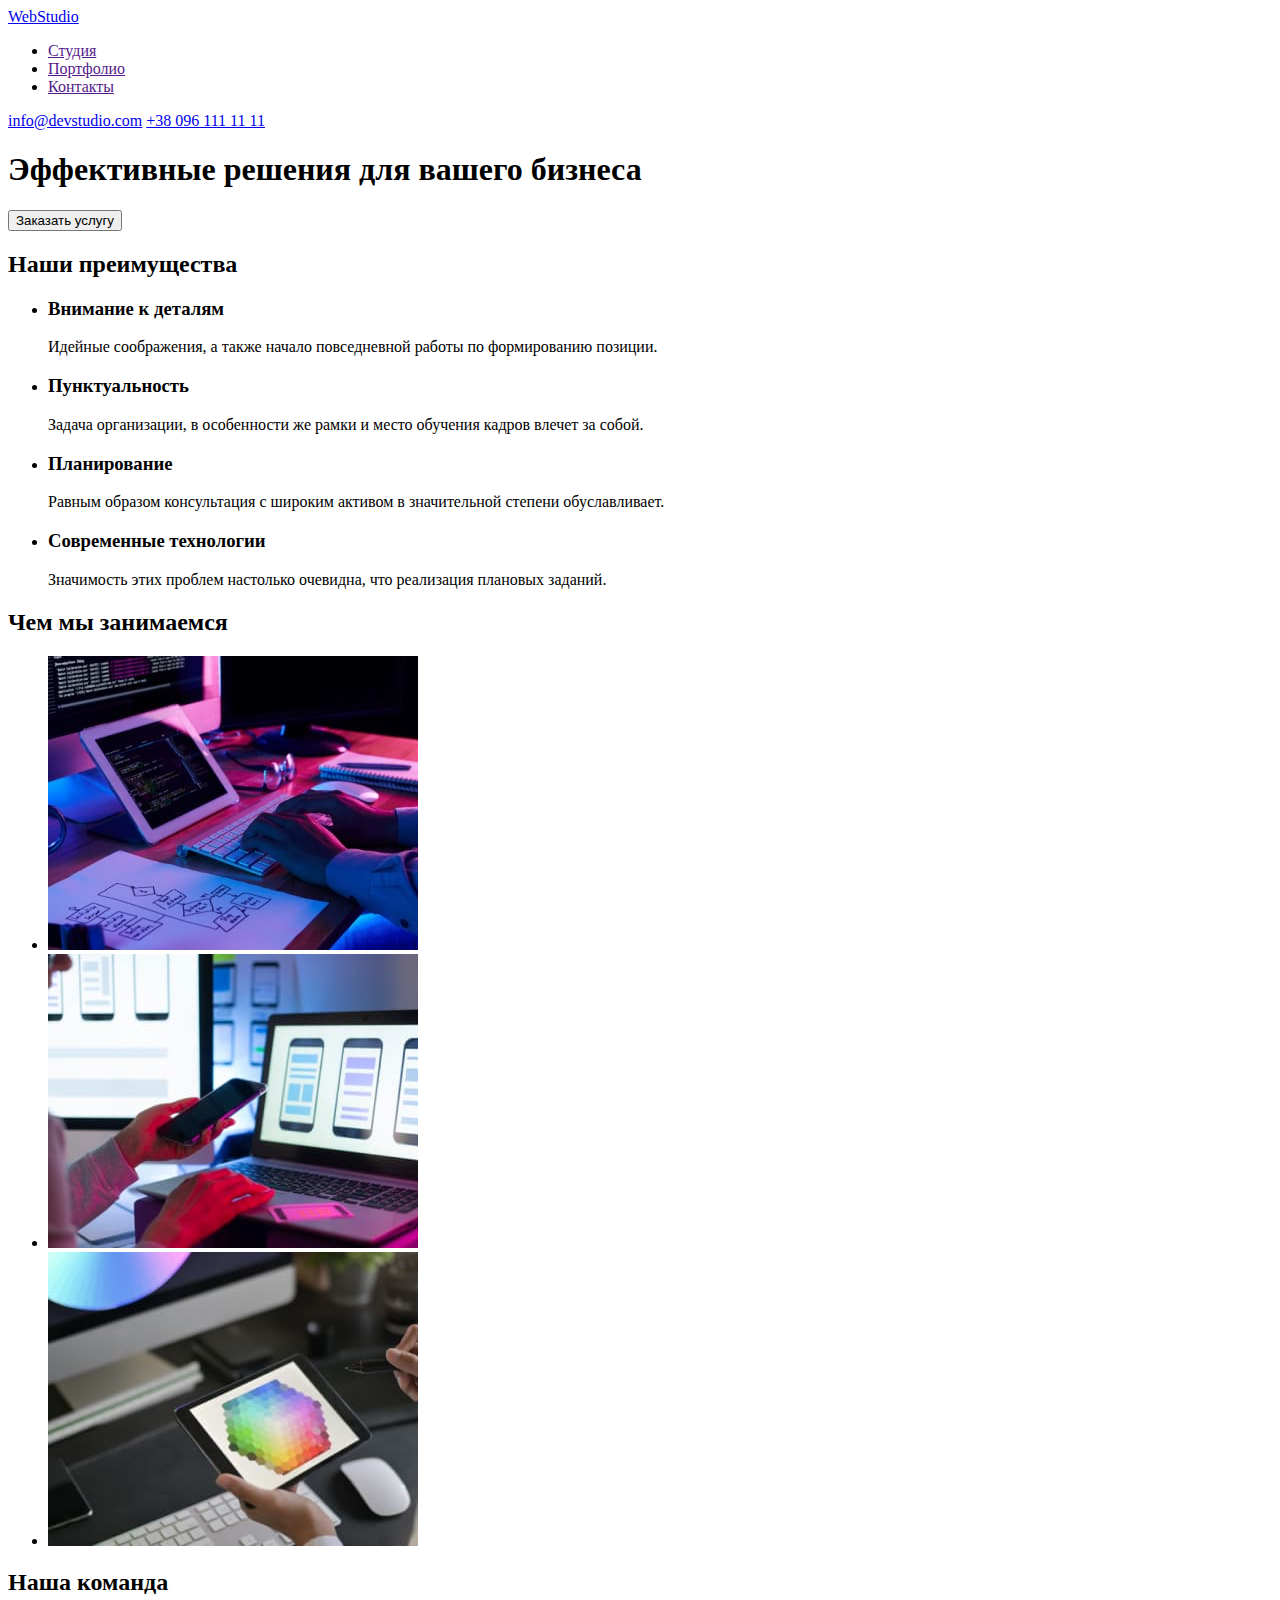
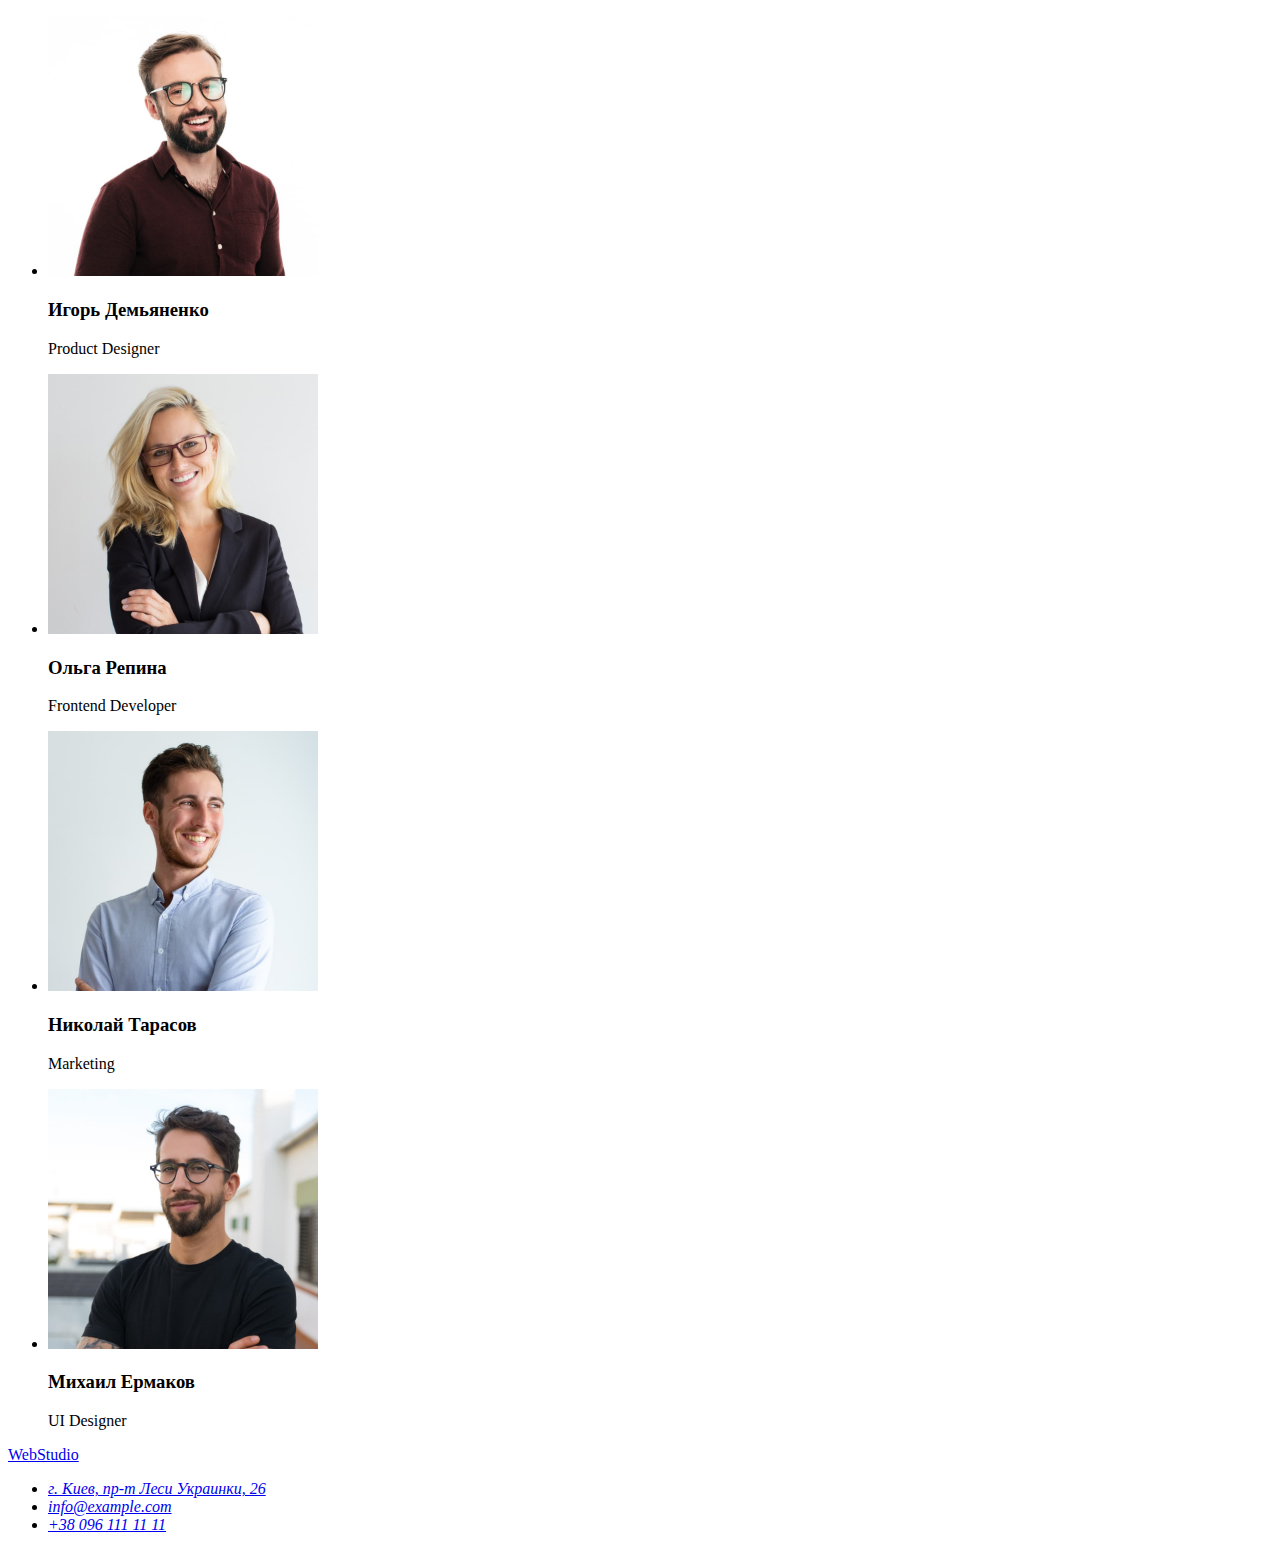
==== index.html @ e37d95dc "Semantic markup" ====
<!DOCTYPE html>
<html lang="ru">
<head>
  <meta charset="UTF-8">
  <meta http-equiv="X-UA-Compatible" content="IE=edge">
  <meta name="viewport" content="width=device-width, initial-scale=1.0">
  <title>Создание сайтов любой сложности</title>
</head>
<body>
  <header>
    <nav>
      <a href="./">WebStudio</a>
      <ul>
        <li><a href="">Студия</a></li>
        <li><a href="">Портфолио</a></li>
        <li><a href="">Контакты</a></li>
      </ul>
    </nav>
    <a href="mailto:info@devstudio.com">info@devstudio.com</a>
    <a href="tel:+380961111111">+38 096 111 11 11</a>
  </header>
  <main>
    <section>
      <h1>Эффективные решения для вашего бизнеса</h1>
      <button type="button">Заказать услугу</button>
    </section>
    <section>
      <h2>Наши преимущества</h2>
      <ul>
        <li>
          <h3>Внимание к деталям</h3>
          <p>Идейные соображения, а также начало повседневной работы по формированию позиции.</p>
        </li>
        <li>
          <h3>Пунктуальность</h3>
          <p>Задача организации, в особенности же рамки и место обучения кадров влечет за собой.</p>
        </li>
        <li>
          <h3>Планирование</h3>
          <p>Равным образом консультация с широким активом в значительной степени обуславливает.</p>
        </li>
        <li>
          <h3>Современные технологии</h3>
          <p>Значимость этих проблем настолько очевидна, что реализация плановых заданий.</p>
        </li>
      </ul>
    </section>
    <section>
      <h2>Чем мы занимаемся</h2>
      <ul>
        <li><img src="./images/development.jpg" alt="Разработка" width="370" height="294"></li>
        <li><img src="./images/programming.jpg" alt="Проэктирование" width="370" height="294"></li>
        <li><img src="./images/desing.jpg" alt="Дизайн" width="370" height="294"></li>
      </ul>
    </section>
    <section>
      <h2>Наша команда</h2>
      <ul>
        <li>
          <img src="./images/igor.jpg" alt="Игорь Демьяненко" width="270" height="260">
          <h3>Игорь Демьяненко</h3>
          <p lang="en">Product Designer</p>
        </li>
        <li>
          <img src="./images/olga.jpg" alt="Ольга Репина" width="270" height="260">
          <h3>Ольга Репина</h3>
          <p lang="en">Frontend Developer</p>
        </li>
        <li>
          <img src="./images/nikolai.jpg" alt="Николай Тарасов" width="270" height="260">
          <h3>Николай Тарасов</h3>
          <p lang="en">Marketing</p>
        </li>
        <li>
          <img src="./images/michael.jpg" alt="Михаил Ермаков" width="270" height="260">
          <h3>Михаил Ермаков</h3>
          <p lang="en">UI Designer</p>
        </li>
      </ul>
    </section>
  </main>
  <footer>
    <a href="./">WebStudio</a>
    <address>
      <ul>
        <li><a href="https://goo.gl/maps/pzZy5znTT9oQ8gvY8">г. Киев, пр-т Леси Украинки, 26</a></li>
        <li><a href="mailto:info@example.com">info@example.com</a></li>
        <li><a href="tel:+380991111111">+38 096 111 11 11</a></li>
      </ul>
    </address>
  </footer>
</body>
</html>
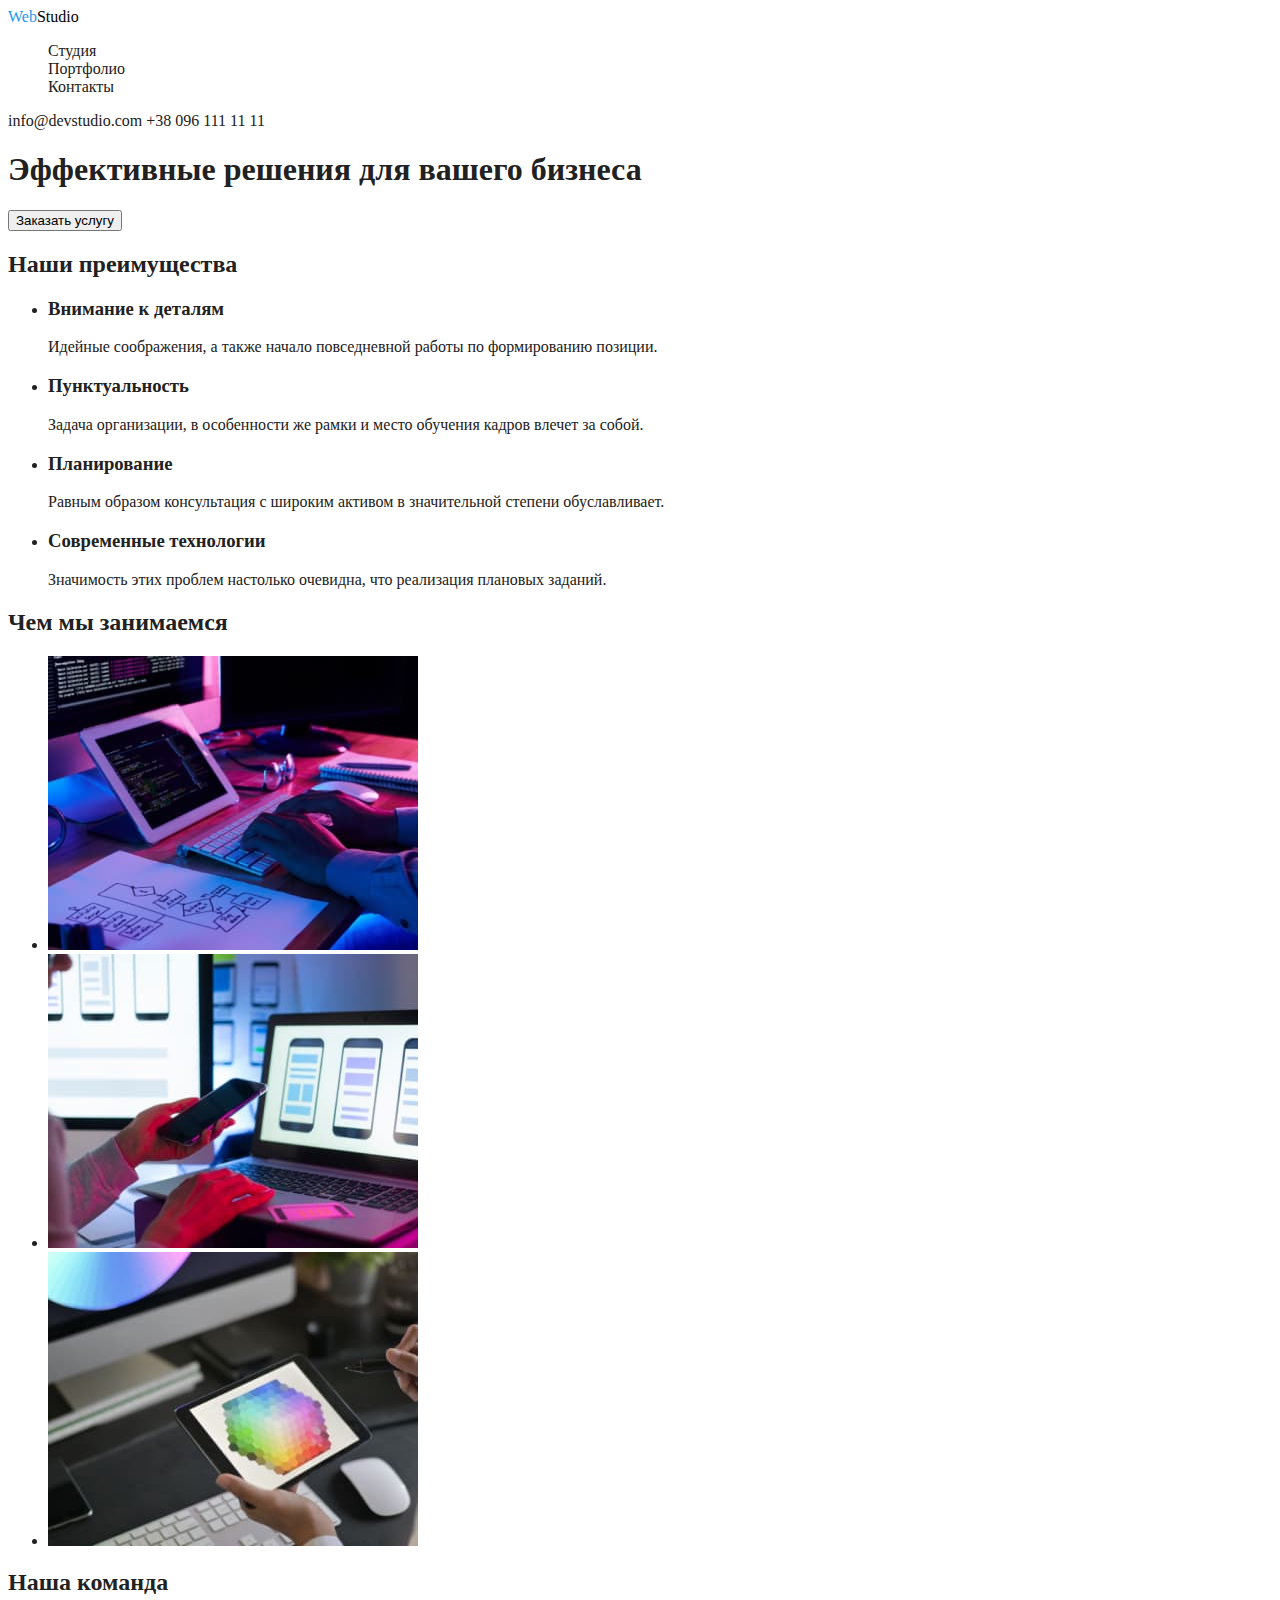
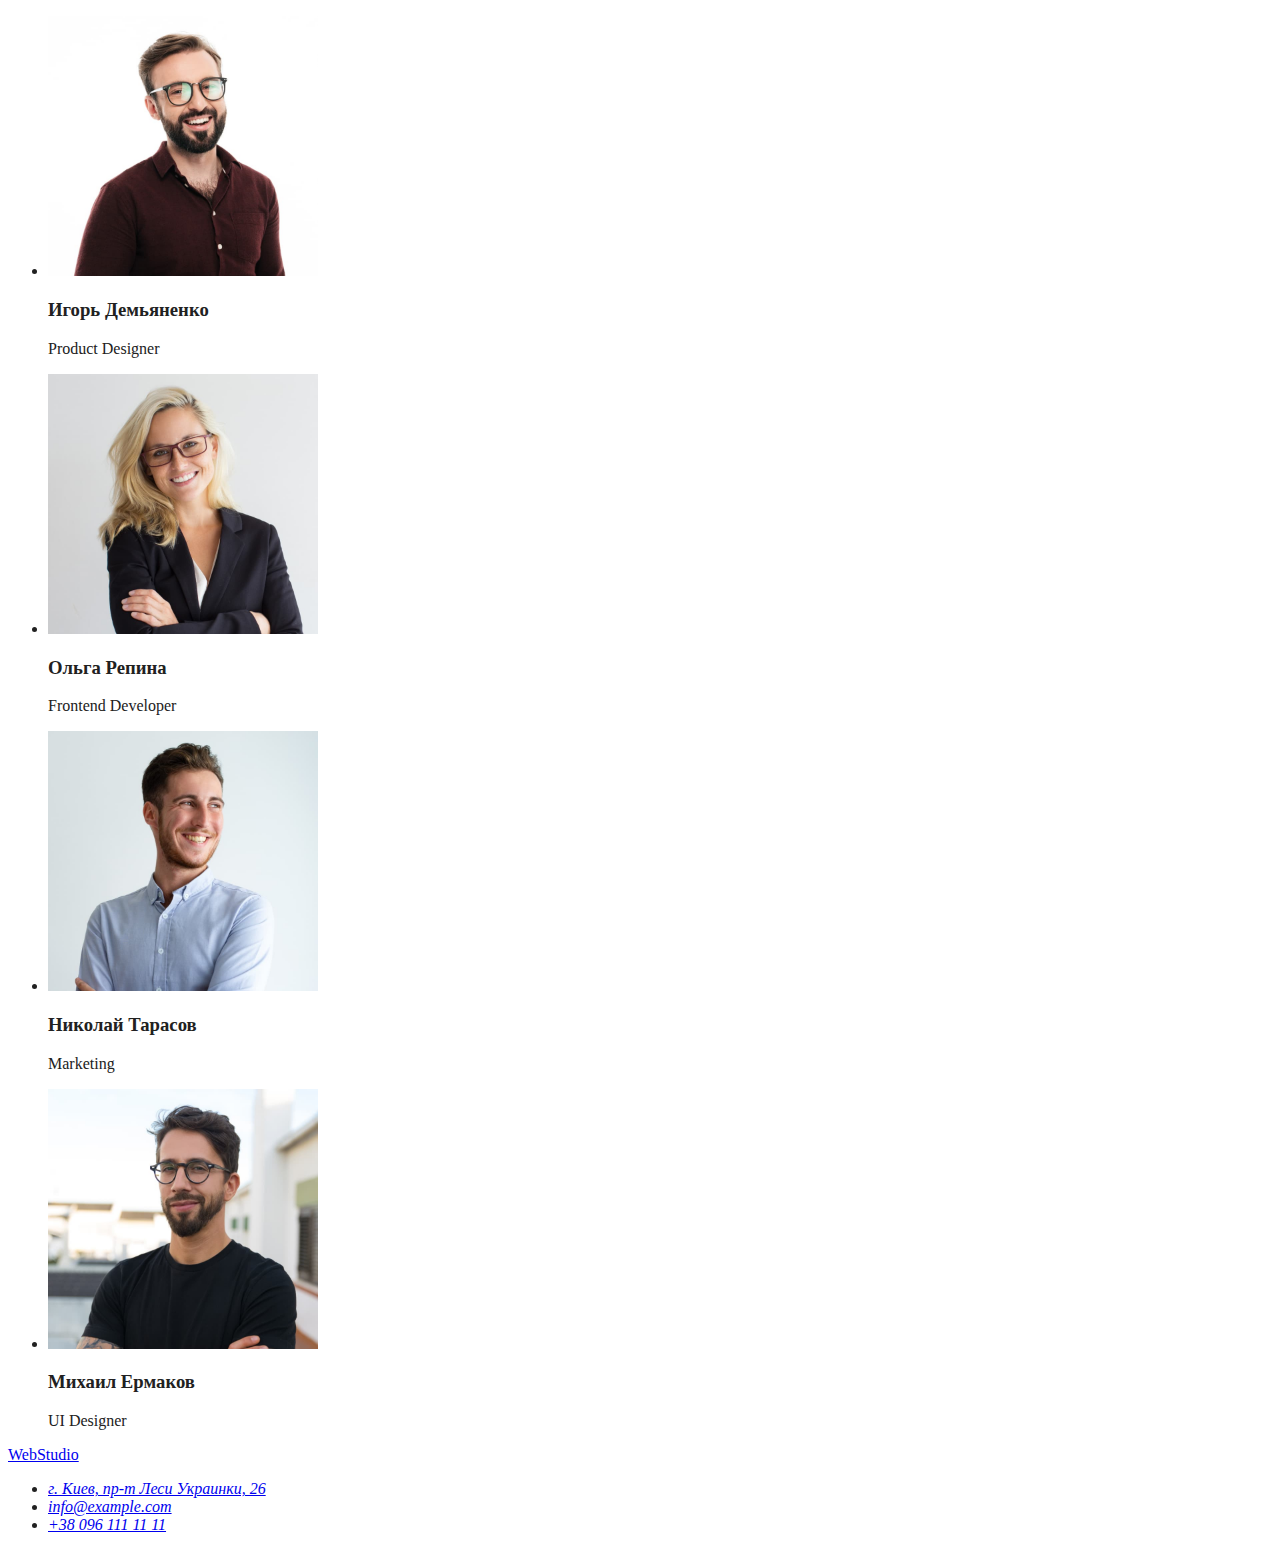
==== commit fb1233ae: "Adds classes, adds css" ====
--- a/index.html
+++ b/index.html
@@ -5,27 +5,28 @@
   <meta http-equiv="X-UA-Compatible" content="IE=edge">
   <meta name="viewport" content="width=device-width, initial-scale=1.0">
   <title>Создание сайтов любой сложности</title>
+  <link rel="stylesheet" href="./css/styles.css">
 </head>
-<body>
-  <header>
+<body class="page">
+  <header class="header">
     <nav>
-      <a href="./">WebStudio</a>
-      <ul>
-        <li><a href="">Студия</a></li>
-        <li><a href="">Портфолио</a></li>
-        <li><a href="">Контакты</a></li>
+      <a href="./" class="logo link"><span class="firstpart-logo">Web</span><span class="lastpart-logo">Studio</span></a>
+      <ul class="list site-nav">
+        <li><a href="" class="link">Студия</a></li>
+        <li><a href="" class="link">Портфолио</a></li>
+        <li><a href="" class="link">Контакты</a></li>
       </ul>
     </nav>
-    <a href="mailto:info@devstudio.com">info@devstudio.com</a>
-    <a href="tel:+380961111111">+38 096 111 11 11</a>
+    <a href="mailto:info@devstudio.com" class="link">info@devstudio.com</a>
+    <a href="tel:+380961111111" class="link">+38 096 111 11 11</a>
   </header>
   <main>
-    <section>
+    <section class="hero">
       <h1>Эффективные решения для вашего бизнеса</h1>
       <button type="button">Заказать услугу</button>
     </section>
-    <section>
-      <h2>Наши преимущества</h2>
+    <section class="section">
+      <h2 class="section-title">Наши преимущества</h2>
       <ul>
         <li>
           <h3>Внимание к деталям</h3>
@@ -45,16 +46,16 @@
         </li>
       </ul>
     </section>
-    <section>
-      <h2>Чем мы занимаемся</h2>
+    <section class="section">
+      <h2 clall="section-title">Чем мы занимаемся</h2>
       <ul>
         <li><img src="./images/development.jpg" alt="Разработка" width="370" height="294"></li>
         <li><img src="./images/programming.jpg" alt="Проэктирование" width="370" height="294"></li>
         <li><img src="./images/desing.jpg" alt="Дизайн" width="370" height="294"></li>
       </ul>
     </section>
-    <section>
-      <h2>Наша команда</h2>
+    <section class="section">
+      <h2 class="section-title">Наша команда</h2>
       <ul>
         <li>
           <img src="./images/igor.jpg" alt="Игорь Демьяненко" width="270" height="260">
--- a/css/styles.css
+++ b/css/styles.css
@@ -0,0 +1,31 @@
+/*
+#2196F3 
+
+ */
+
+.page {
+  background-color: #ffffff;
+  color: #212121;
+}
+
+.list {
+  list-style: none;
+}
+
+.logo {
+}
+
+.link {
+  text-decoration: none;
+  color: #212121;
+}
+.firstpart-logo {
+  color: #2196f3;
+}
+.lastpart-logo {
+  color: #000000;
+}
+.site-nav .link:hover,
+.site-nav .link:focus {
+  color: #2196f3;
+}
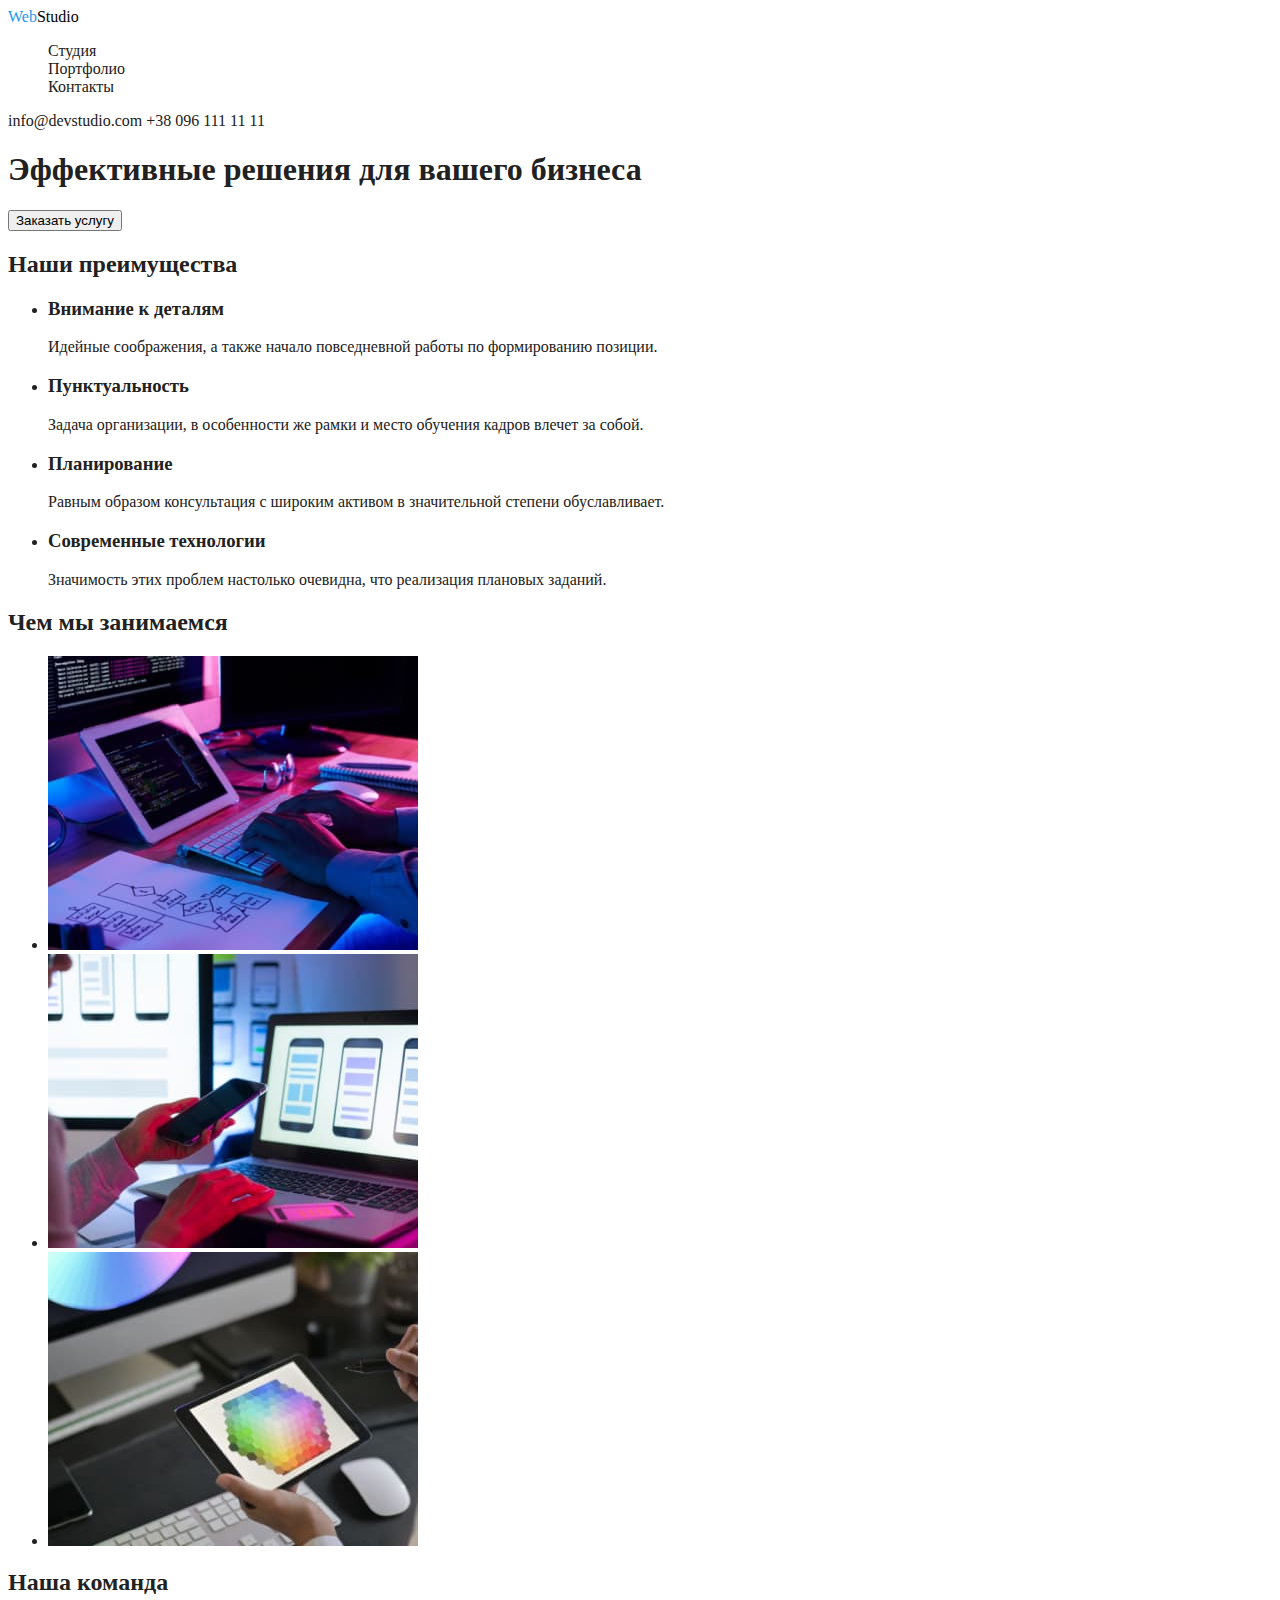
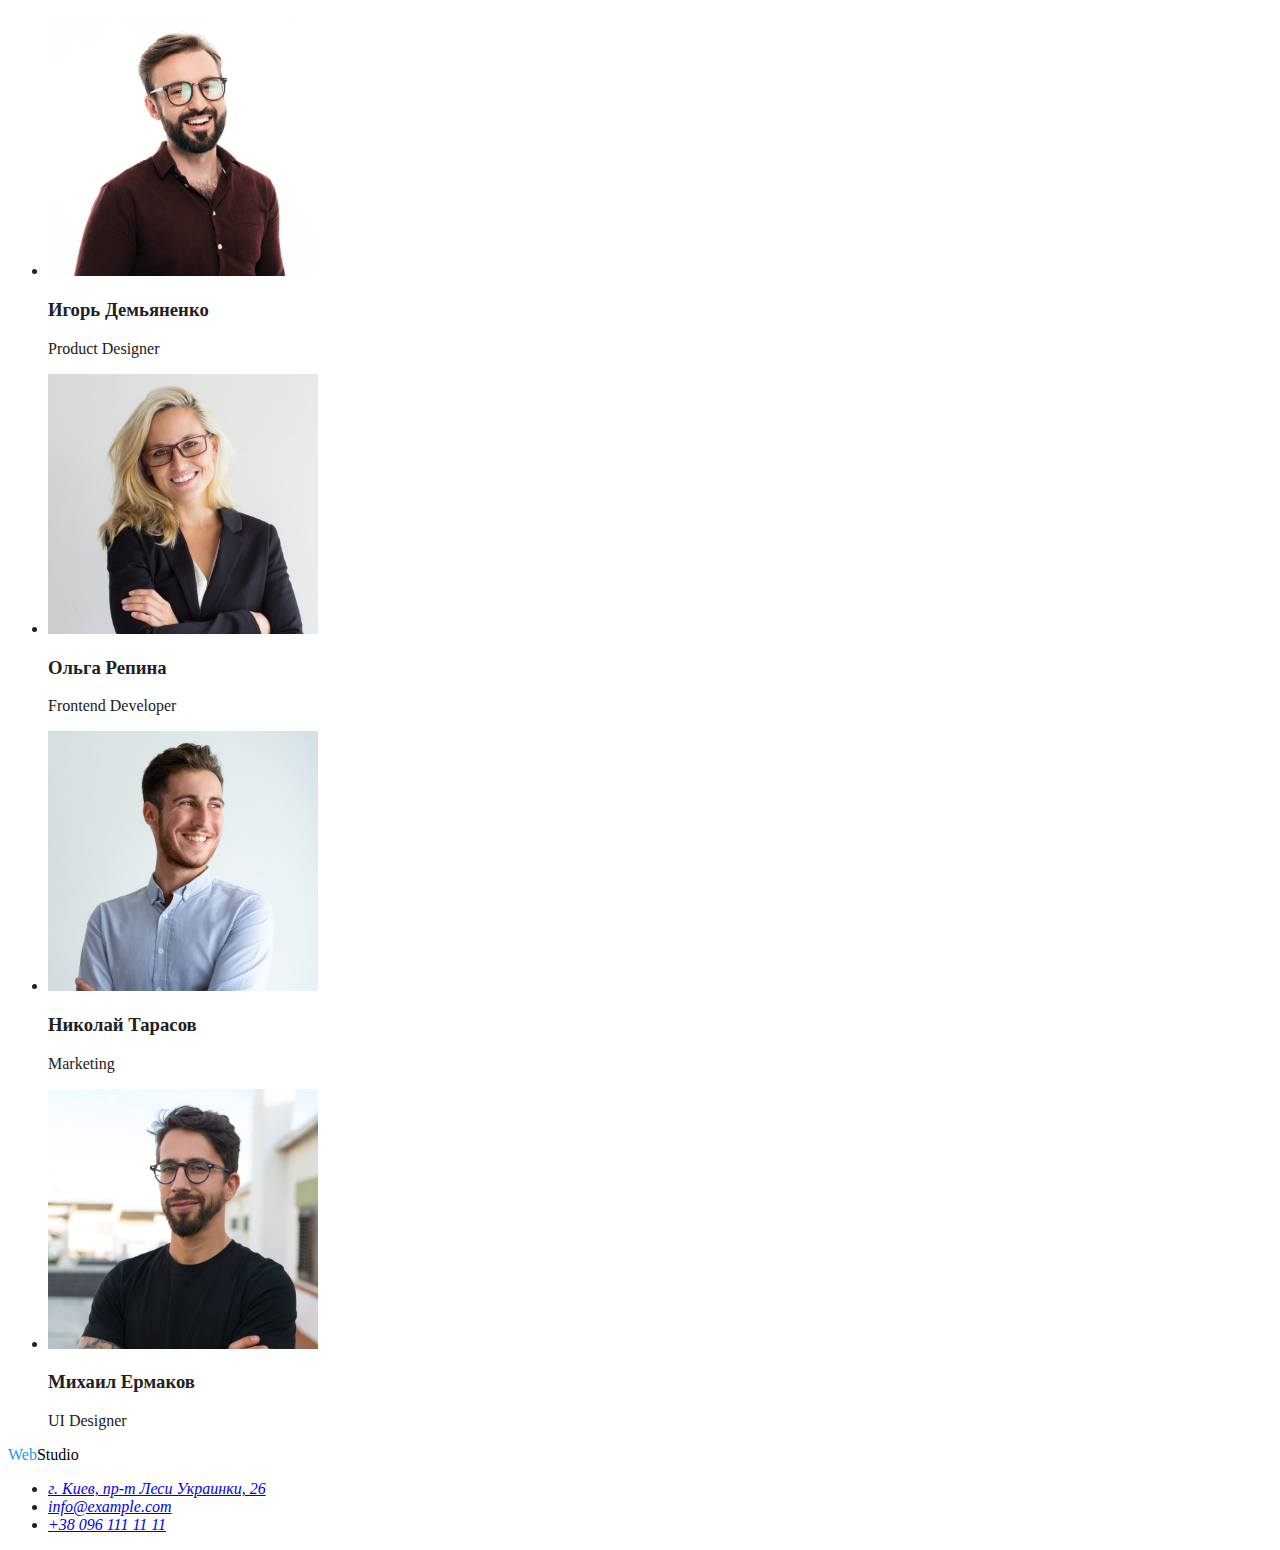
==== commit 8e1ac5d5: "Adds classes" ====
--- a/index.html
+++ b/index.html
@@ -22,7 +22,7 @@
   </header>
   <main>
     <section class="hero">
-      <h1>Эффективные решения для вашего бизнеса</h1>
+      <h1 class="hero-title">Эффективные решения для вашего бизнеса</h1>
       <button type="button">Заказать услугу</button>
     </section>
     <section class="section">
@@ -81,7 +81,7 @@
     </section>
   </main>
   <footer>
-    <a href="./">WebStudio</a>
+    <a href="./" class="logo link"><span class="firstpart-logo">Web</span><span class="lastpart-logo">Studio</span></a>
     <address>
       <ul>
         <li><a href="https://goo.gl/maps/pzZy5znTT9oQ8gvY8">г. Киев, пр-т Леси Украинки, 26</a></li>
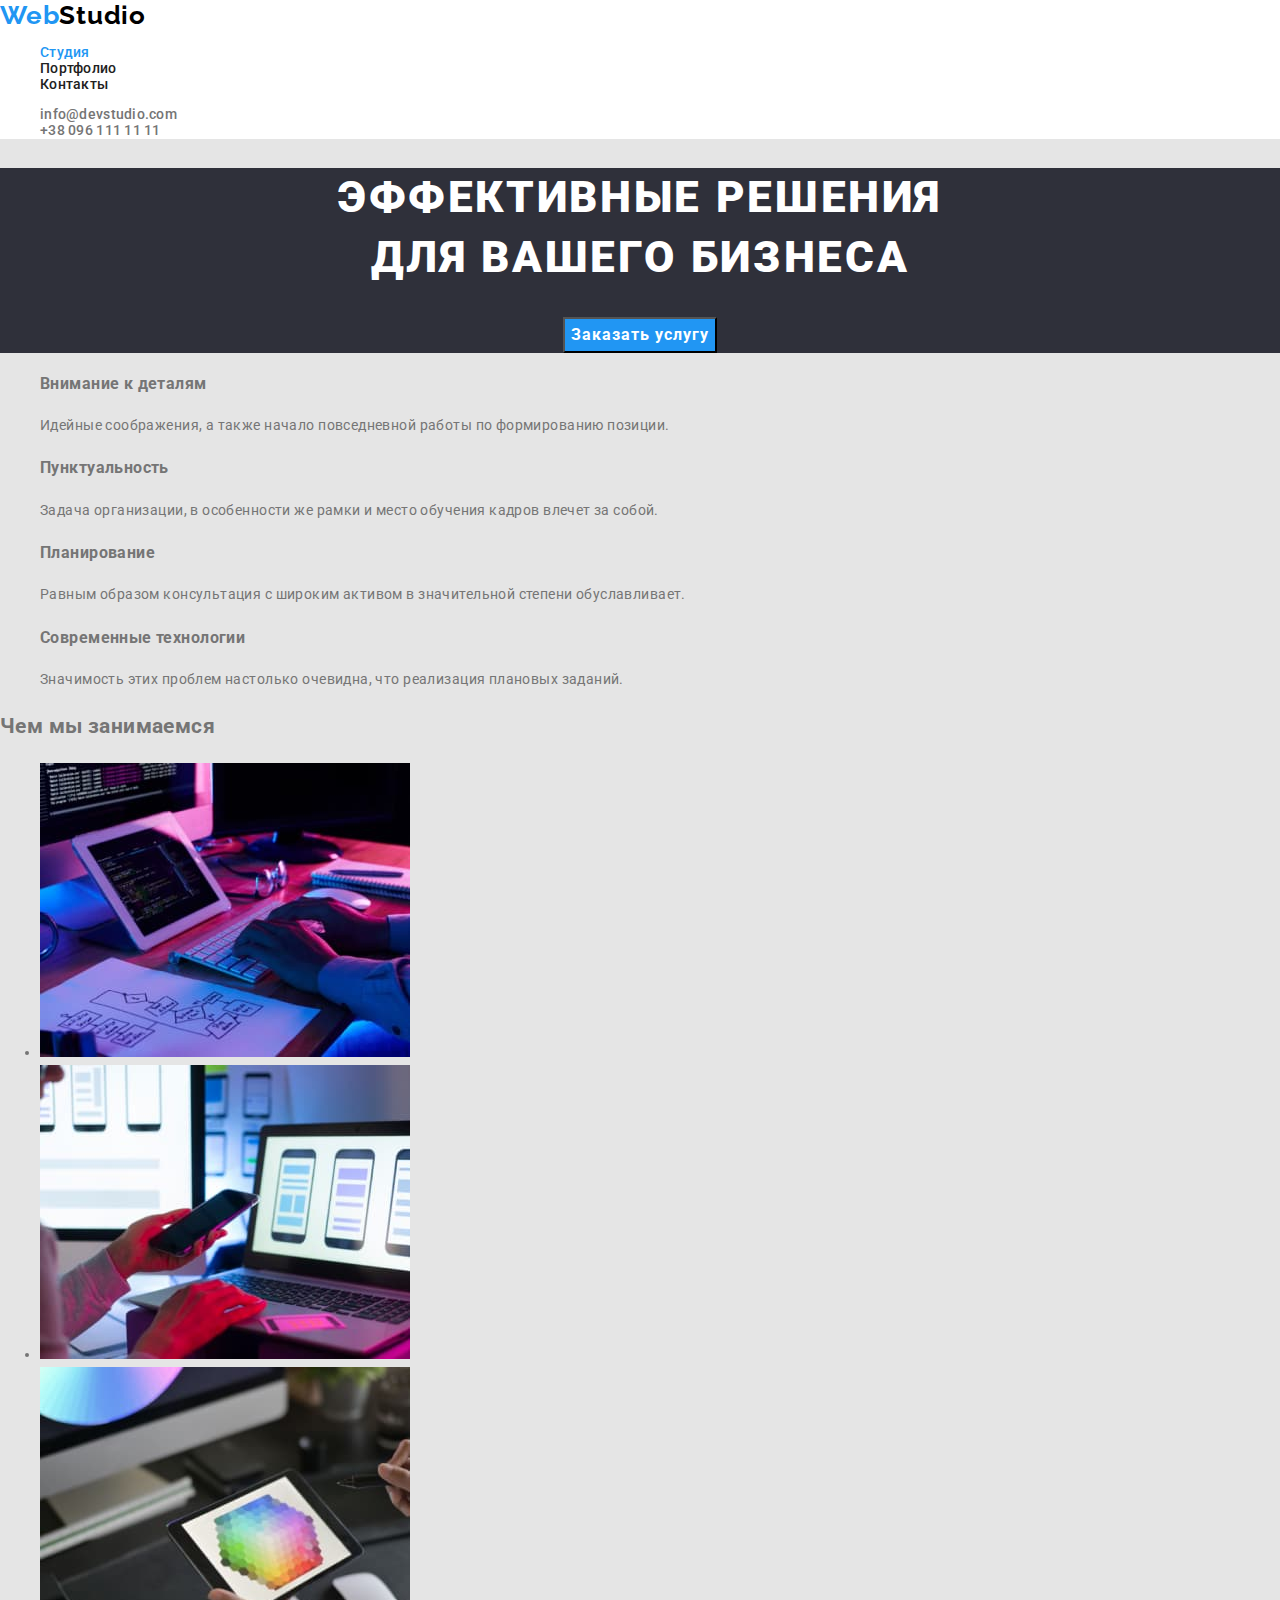
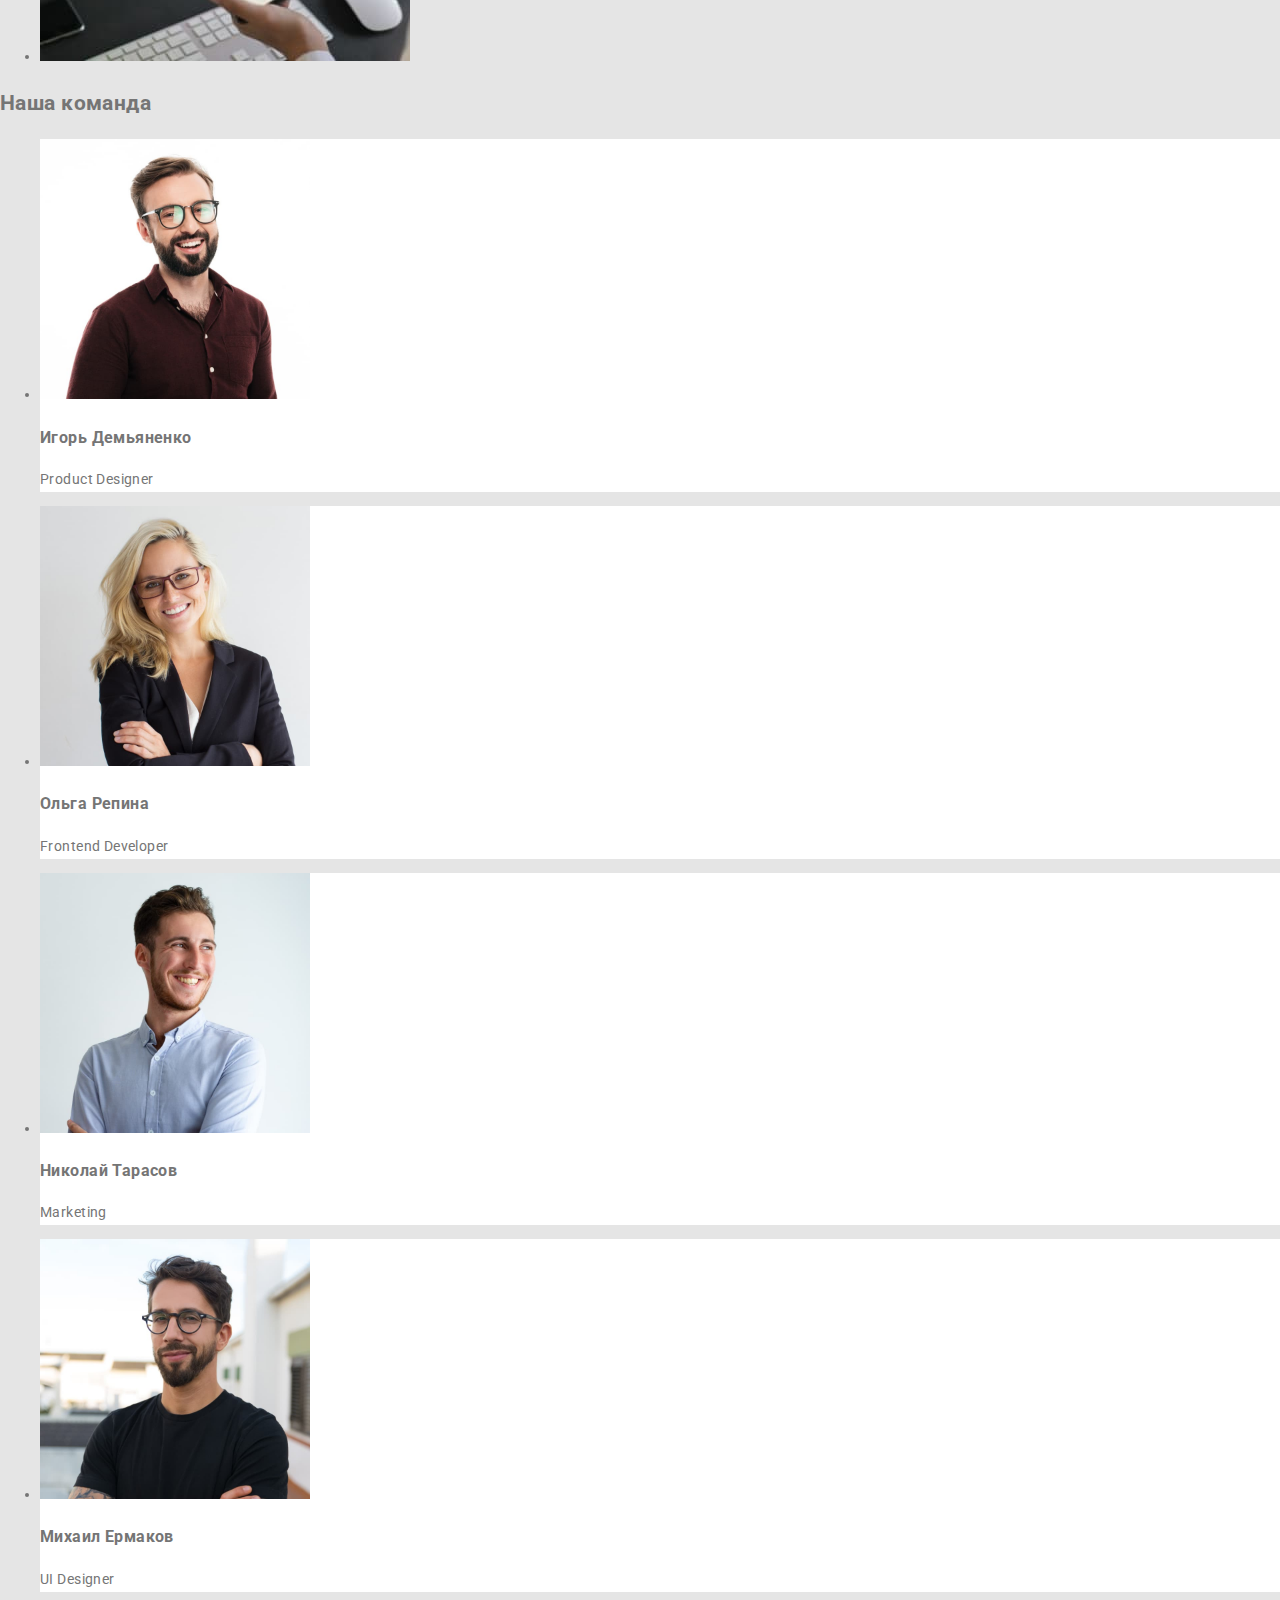
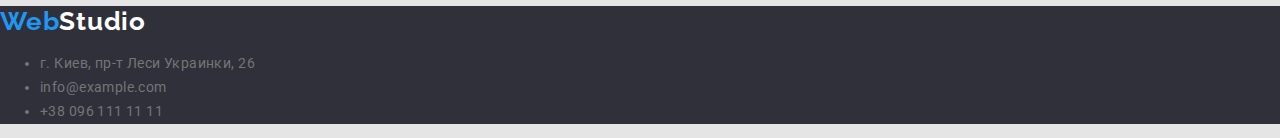
==== commit 5e04e3f4: "First version of background-colors" ====
--- a/index.html
+++ b/index.html
@@ -5,29 +5,35 @@
   <meta http-equiv="X-UA-Compatible" content="IE=edge">
   <meta name="viewport" content="width=device-width, initial-scale=1.0">
   <title>Создание сайтов любой сложности</title>
+  <link rel="preconnect" href="https://fonts.gstatic.com">
+  <link href="https://fonts.googleapis.com/css2?family=Raleway:wght@700&family=Roboto:wght@400;500;700;900&display=swap"
+    rel="stylesheet">
+  <link rel="stylesheet" href="https://cdnjs.cloudflare.com/ajax/libs/modern-normalize/0.2.0/modern-normalize.min.css">  
   <link rel="stylesheet" href="./css/styles.css">
 </head>
-<body class="page">
-  <header class="header">
+<body>
+  <header class="header lite-bg">
     <nav>
-      <a href="./" class="logo link"><span class="firstpart-logo">Web</span><span class="lastpart-logo">Studio</span></a>
+      <a class="logo link" href="./" ><span class="firstpart-logo">Web</span><span class="lastpart-logo">Studio</span></a>
       <ul class="list site-nav">
-        <li><a href="" class="link">Студия</a></li>
-        <li><a href="" class="link">Портфолио</a></li>
-        <li><a href="" class="link">Контакты</a></li>
+        <li><a class="link current" href="" >Студия</a></li>
+        <li><a class="link" href="" >Портфолио</a></li>
+        <li><a class="link" href="" >Контакты</a></li>
       </ul>
     </nav>
-    <a href="mailto:info@devstudio.com" class="link">info@devstudio.com</a>
-    <a href="tel:+380961111111" class="link">+38 096 111 11 11</a>
+    <ul class="list auth-nav">
+      <li><a class="link" href="mailto:info@devstudio.com">info@devstudio.com</a></li>
+      <li><a class="link" href="tel:+380961111111">+38 096 111 11 11</a></li>
+    </ul>
   </header>
   <main>
-    <section class="hero">
-      <h1 class="hero-title">Эффективные решения для вашего бизнеса</h1>
-      <button type="button">Заказать услугу</button>
+    <section class="hero dark-bg">
+      <h1 class="page-title">Эффективные решения <br/> для вашего бизнеса</h1>
+      <button class="button" type="button">Заказать услугу</button>
     </section>
     <section class="section">
-      <h2 class="section-title">Наши преимущества</h2>
-      <ul>
+      <h2 class="section-title  visually-hidden">Наши преимущества</h2>
+      <ul class="list">
         <li>
           <h3>Внимание к деталям</h3>
           <p>Идейные соображения, а также начало повседневной работы по формированию позиции.</p>
@@ -57,22 +63,22 @@
     <section class="section">
       <h2 class="section-title">Наша команда</h2>
       <ul>
-        <li>
+        <li class="lite-bg">
           <img src="./images/igor.jpg" alt="Игорь Демьяненко" width="270" height="260">
           <h3>Игорь Демьяненко</h3>
           <p lang="en">Product Designer</p>
         </li>
-        <li>
+        <li class="lite-bg">
           <img src="./images/olga.jpg" alt="Ольга Репина" width="270" height="260">
           <h3>Ольга Репина</h3>
           <p lang="en">Frontend Developer</p>
         </li>
-        <li>
+        <li class="lite-bg">
           <img src="./images/nikolai.jpg" alt="Николай Тарасов" width="270" height="260">
           <h3>Николай Тарасов</h3>
           <p lang="en">Marketing</p>
         </li>
-        <li>
+        <li class="lite-bg">
           <img src="./images/michael.jpg" alt="Михаил Ермаков" width="270" height="260">
           <h3>Михаил Ермаков</h3>
           <p lang="en">UI Designer</p>
@@ -80,13 +86,13 @@
       </ul>
     </section>
   </main>
-  <footer>
+  <footer class="footer dark-bg">
     <a href="./" class="logo link"><span class="firstpart-logo">Web</span><span class="lastpart-logo">Studio</span></a>
     <address>
       <ul>
-        <li><a href="https://goo.gl/maps/pzZy5znTT9oQ8gvY8">г. Киев, пр-т Леси Украинки, 26</a></li>
-        <li><a href="mailto:info@example.com">info@example.com</a></li>
-        <li><a href="tel:+380991111111">+38 096 111 11 11</a></li>
+        <li><a class="link" href="https://goo.gl/maps/pzZy5znTT9oQ8gvY8">г. Киев, пр-т Леси Украинки, 26</a></li>
+        <li><a class="link" href="mailto:info@example.com">info@example.com</a></li>
+        <li><a class="link" href="tel:+380991111111">+38 096 111 11 11</a></li>
       </ul>
     </address>
   </footer>
--- a/css/styles.css
+++ b/css/styles.css
@@ -1,31 +1,115 @@
-/*
-#2196F3 
+:root {
+  --main-text-color: #757575;
+  --main-bg-color: #e5e5e5;
+  --accent-color: #2196f3;
+  --lite-bg-color: #ffffff;
+  --dark-bg-color: #2f303a;
+}
 
- */
+body {
+  font-family: 'Roboto', sans-serif;
+  font-size: 14px;
+  line-height: 1.71;
+  letter-spacing: 0.03em;
+  /* background-color: var(--main-bg-color); */
+  color: var(--main-text-color);
+  background-color: var(--main-bg-color);
+}
 
-.page {
-  background-color: #ffffff;
-  color: #212121;
+address {
+  font-style: normal;
+}
+
+.visually-hidden {
+  position: absolute !important;
+  clip: rect(1px 1px 1px 1px);
+  clip: rect(1px, 1px, 1px, 1px);
+  padding: 0 !important;
+  border: 0 !important;
+  height: 1px !important;
+  width: 1px;
+  overflow: hidden;
+}
+
+.link {
+  text-decoration: none;
+  color: inherit;
+}
+
+.link:hover,
+.link:focus,
+.firstpart-logo
+ {
+  color: var(--accent-color);
 }
 
 .list {
   list-style: none;
 }
 
-.logo {
+.button {
+  font-weight: 700;
+  font-size: 16px;
+  line-height: 1.87;
+  letter-spacing: 0.06em;
+  color: var(--lite-bg-color);
+  background-color: var(--accent-color);
 }
 
-.link {
-  text-decoration: none;
-  color: #212121;
+.button:hover,
+.button:focus, {
+  background-color: #188ce8;
+  cursor: pointer;
 }
-.firstpart-logo {
-  color: #2196f3;
+
+.hero {
+  text-align: center;
 }
+
+.page-title {
+  /* font-family: "Roboto", sans-serif; */
+  font-weight: 900;
+  font-size: 44px;
+  line-height: 1.36;
+  letter-spacing: 0.06em;
+  text-transform: uppercase;
+  color: var(--lite-bg-color);
+}
+
+.header {
+  font-weight: 500;
+  line-height: 1.14;
+  letter-spacing: 0.02em;
+}
+
+.logo {
+  font-family: 'Raleway', sans-serif;
+  font-weight: 700;
+  font-size: 26px;
+  line-height: 1.19;
+  letter-spacing: 0.03em;
+}
+
 .lastpart-logo {
   color: #000000;
 }
-.site-nav .link:hover,
-.site-nav .link:focus {
-  color: #2196f3;
+
+.site-nav {
+  color: #212121;
 }
+
+.site-nav .current {
+  color: var(--accent-color);
+}
+
+.lite-bg {
+  background-color: var(--lite-bg-color);
+}
+
+.dark-bg {
+  background-color: var(--dark-bg-color);
+}
+
+.footer .lastpart-logo {
+  color: var(--lite-bg-color);
+}
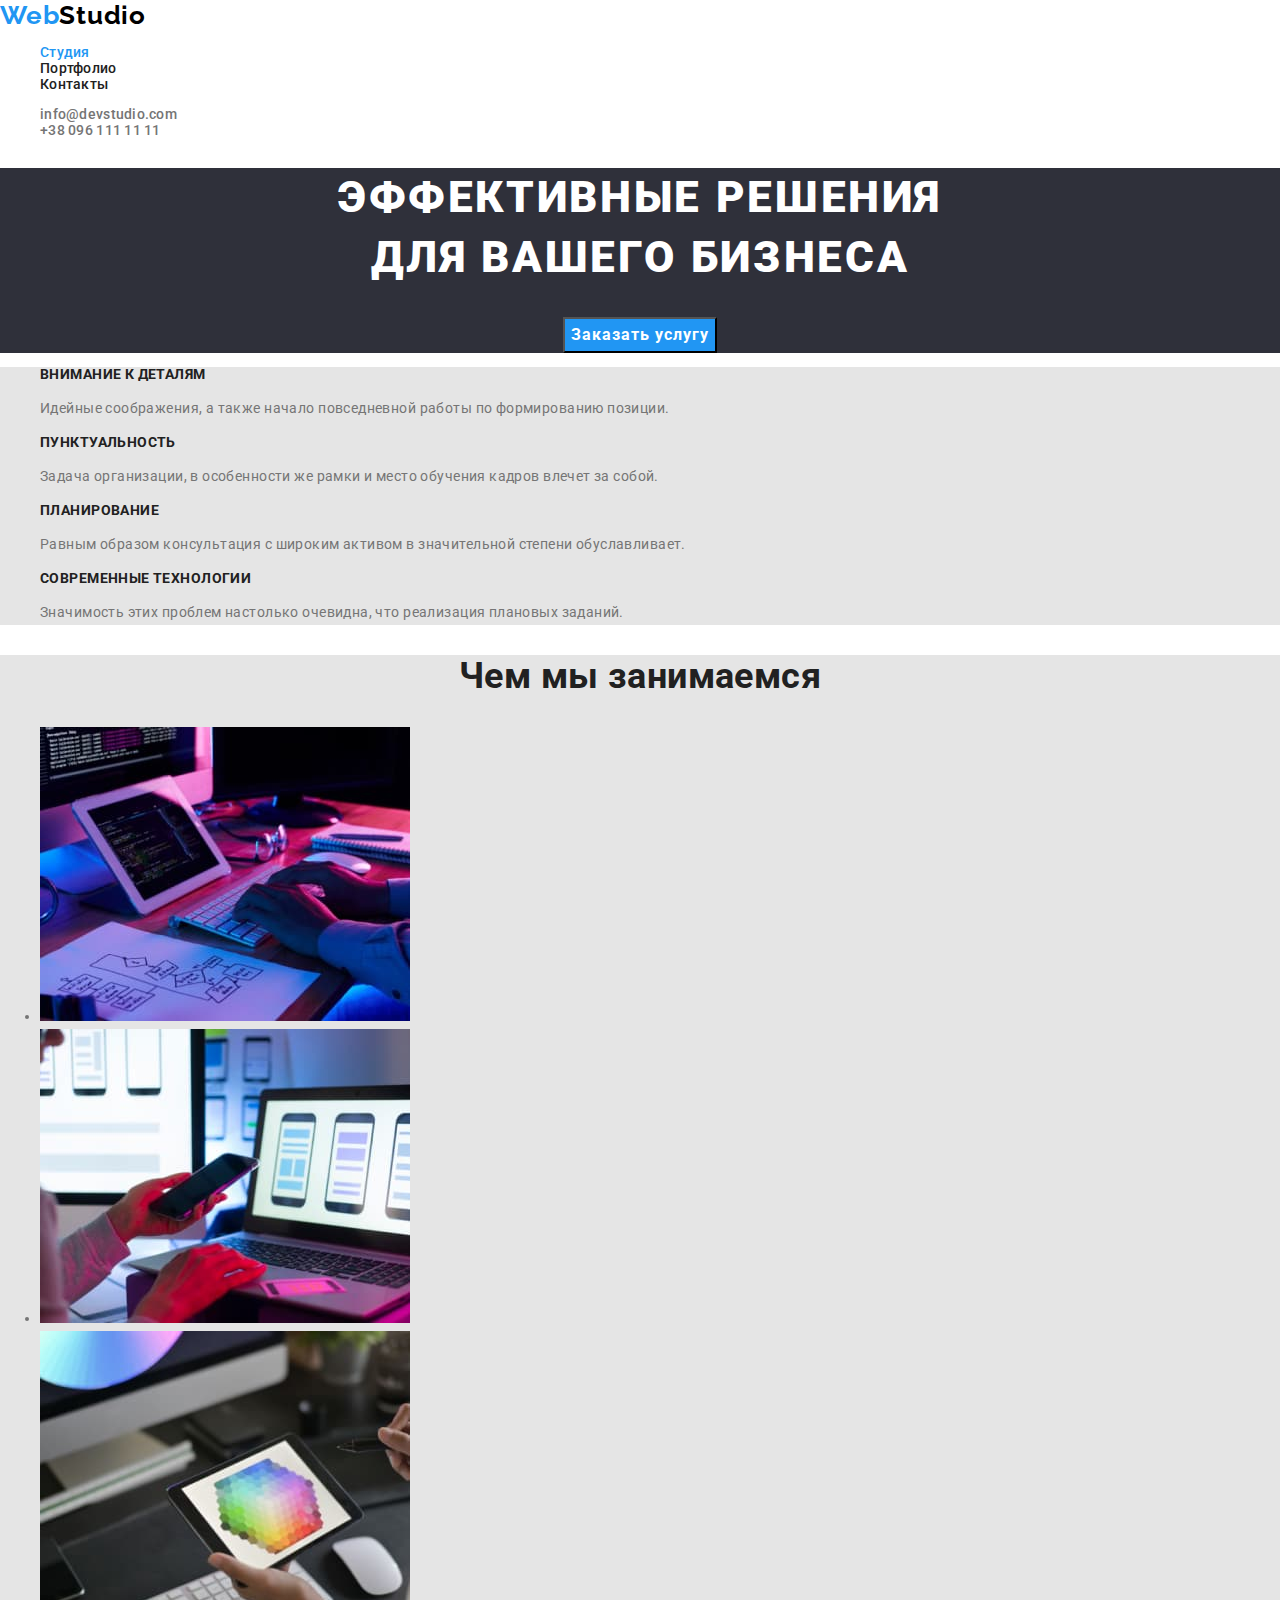
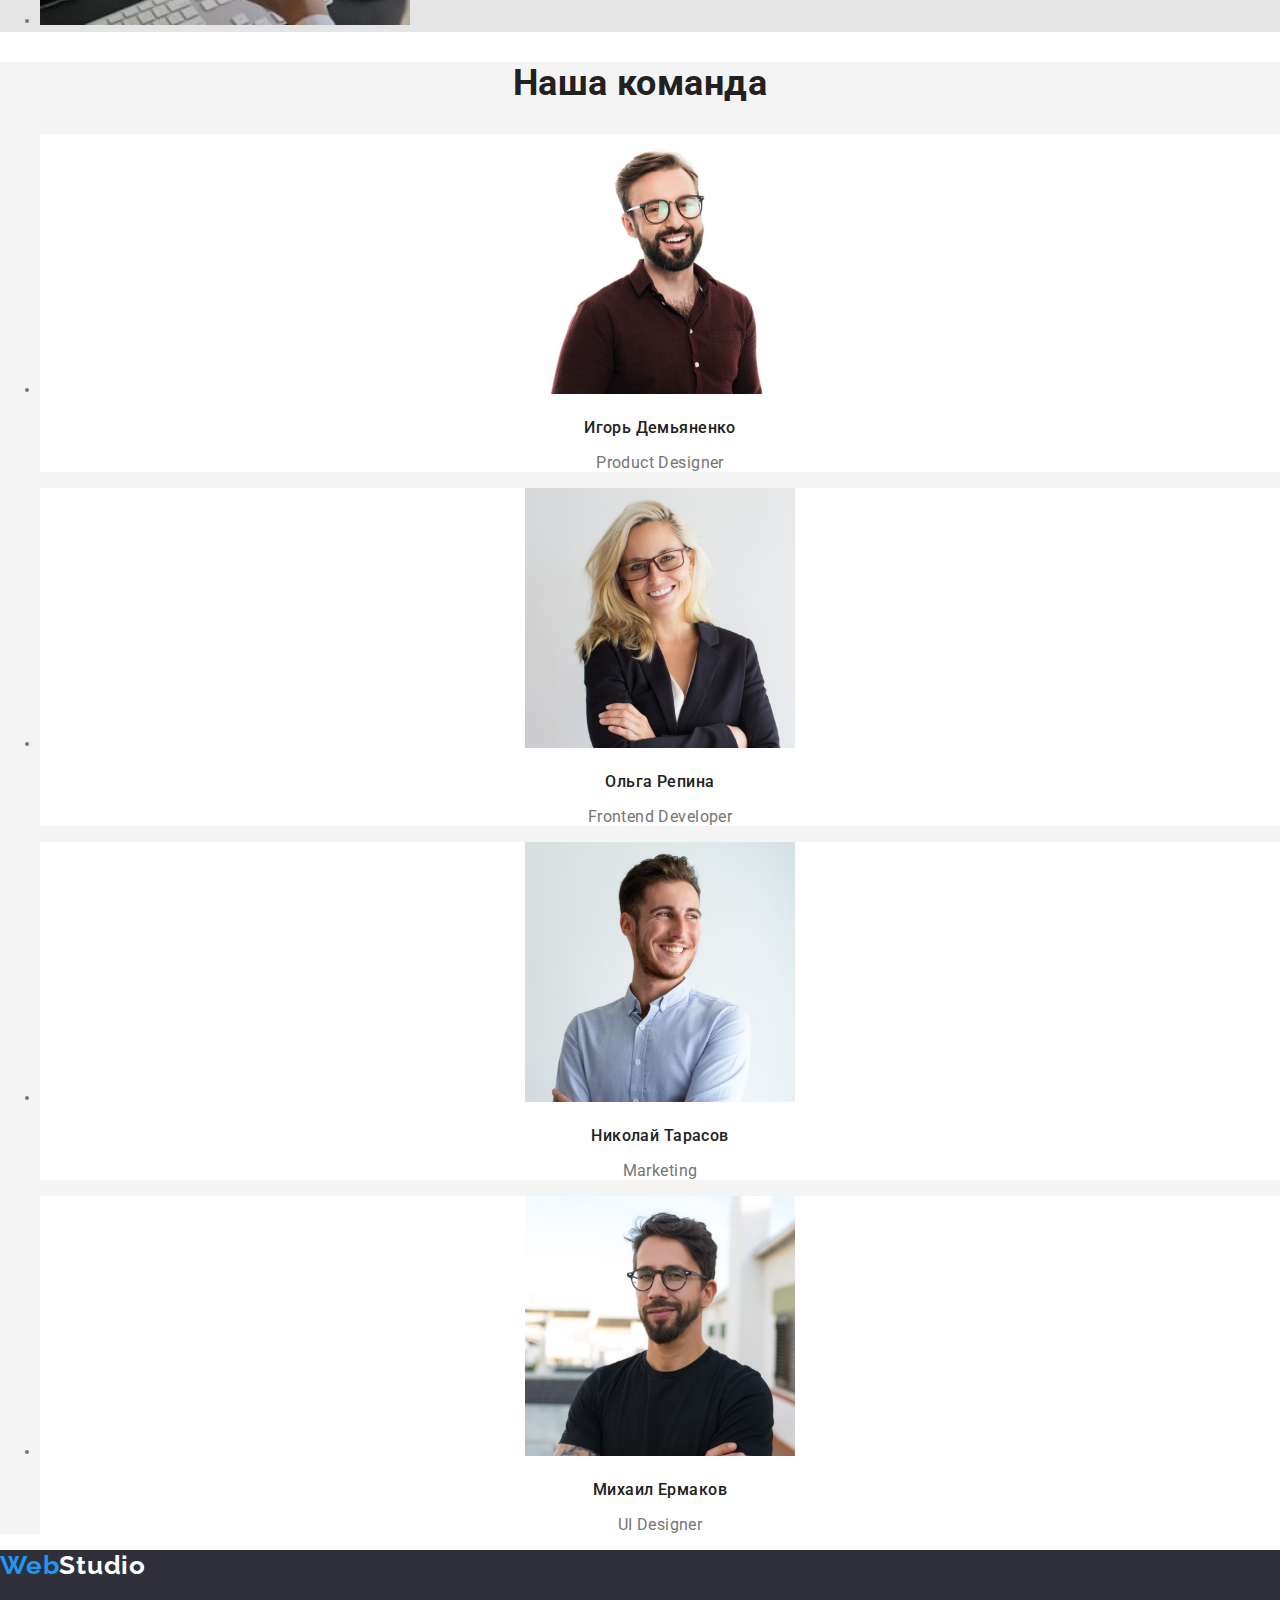
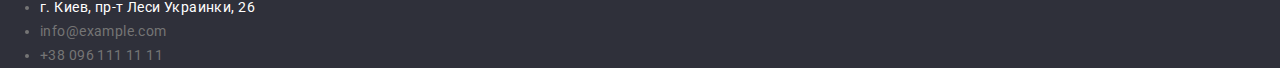
==== commit 16b424d3: "Adds portfolio, fixes classes and styles for text content" ====
--- a/index.html
+++ b/index.html
@@ -12,12 +12,12 @@
   <link rel="stylesheet" href="./css/styles.css">
 </head>
 <body>
-  <header class="header lite-bg">
+  <header class="header">
     <nav>
       <a class="logo link" href="./" ><span class="firstpart-logo">Web</span><span class="lastpart-logo">Studio</span></a>
       <ul class="list site-nav">
         <li><a class="link current" href="" >Студия</a></li>
-        <li><a class="link" href="" >Портфолио</a></li>
+        <li><a class="link" href="./html/portfolio.html" >Портфолио</a></li>
         <li><a class="link" href="" >Контакты</a></li>
       </ul>
     </nav>
@@ -31,56 +31,56 @@
       <h1 class="page-title">Эффективные решения <br/> для вашего бизнеса</h1>
       <button class="button" type="button">Заказать услугу</button>
     </section>
-    <section class="section">
-      <h2 class="section-title  visually-hidden">Наши преимущества</h2>
+    <section class="section benefits main-bg">
+      <h2 class="visually-hidden">Наши преимущества</h2>
       <ul class="list">
         <li>
-          <h3>Внимание к деталям</h3>
+          <h3 class="title">Внимание к деталям</h3>
           <p>Идейные соображения, а также начало повседневной работы по формированию позиции.</p>
         </li>
         <li>
-          <h3>Пунктуальность</h3>
+          <h3 class="title">Пунктуальность</h3>
           <p>Задача организации, в особенности же рамки и место обучения кадров влечет за собой.</p>
         </li>
         <li>
-          <h3>Планирование</h3>
+          <h3 class="title">Планирование</h3>
           <p>Равным образом консультация с широким активом в значительной степени обуславливает.</p>
         </li>
         <li>
-          <h3>Современные технологии</h3>
+          <h3 class="title">Современные технологии</h3>
           <p>Значимость этих проблем настолько очевидна, что реализация плановых заданий.</p>
         </li>
       </ul>
     </section>
-    <section class="section">
-      <h2 clall="section-title">Чем мы занимаемся</h2>
+    <section class="section main-bg">
+      <h2 class="title section-title">Чем мы занимаемся</h2>
       <ul>
         <li><img src="./images/development.jpg" alt="Разработка" width="370" height="294"></li>
         <li><img src="./images/programming.jpg" alt="Проэктирование" width="370" height="294"></li>
         <li><img src="./images/desing.jpg" alt="Дизайн" width="370" height="294"></li>
       </ul>
     </section>
-    <section class="section">
-      <h2 class="section-title">Наша команда</h2>
+    <section class="section team">
+      <h2 class="title section-title">Наша команда</h2>
       <ul>
-        <li class="lite-bg">
+        <li class="team-item lite-bg">
           <img src="./images/igor.jpg" alt="Игорь Демьяненко" width="270" height="260">
-          <h3>Игорь Демьяненко</h3>
+          <h3 class="title">Игорь Демьяненко</h3>
           <p lang="en">Product Designer</p>
         </li>
-        <li class="lite-bg">
+        <li class="team-item lite-bg">
           <img src="./images/olga.jpg" alt="Ольга Репина" width="270" height="260">
-          <h3>Ольга Репина</h3>
+          <h3 class="title">Ольга Репина</h3>
           <p lang="en">Frontend Developer</p>
         </li>
-        <li class="lite-bg">
+        <li class="team-item lite-bg">
           <img src="./images/nikolai.jpg" alt="Николай Тарасов" width="270" height="260">
-          <h3>Николай Тарасов</h3>
+          <h3 class="title">Николай Тарасов</h3>
           <p lang="en">Marketing</p>
         </li>
-        <li class="lite-bg">
+        <li class="team-item lite-bg">
           <img src="./images/michael.jpg" alt="Михаил Ермаков" width="270" height="260">
-          <h3>Михаил Ермаков</h3>
+          <h3 class="title">Михаил Ермаков</h3>
           <p lang="en">UI Designer</p>
         </li>
       </ul>
@@ -90,7 +90,7 @@
     <a href="./" class="logo link"><span class="firstpart-logo">Web</span><span class="lastpart-logo">Studio</span></a>
     <address>
       <ul>
-        <li><a class="link" href="https://goo.gl/maps/pzZy5znTT9oQ8gvY8">г. Киев, пр-т Леси Украинки, 26</a></li>
+        <li><a class="address link" href="https://goo.gl/maps/pzZy5znTT9oQ8gvY8">г. Киев, пр-т Леси Украинки, 26</a></li>
         <li><a class="link" href="mailto:info@example.com">info@example.com</a></li>
         <li><a class="link" href="tel:+380991111111">+38 096 111 11 11</a></li>
       </ul>
--- a/css/styles.css
+++ b/css/styles.css
@@ -4,6 +4,7 @@
   --accent-color: #2196f3;
   --lite-bg-color: #ffffff;
   --dark-bg-color: #2f303a;
+  --title-color: #212121;
 }
 
 body {
@@ -11,9 +12,7 @@
   font-size: 14px;
   line-height: 1.71;
   letter-spacing: 0.03em;
-  /* background-color: var(--main-bg-color); */
   color: var(--main-text-color);
-  background-color: var(--main-bg-color);
 }
 
 address {
@@ -38,8 +37,7 @@
 
 .link:hover,
 .link:focus,
-.firstpart-logo
- {
+.firstpart-logo {
   color: var(--accent-color);
 }
 
@@ -57,7 +55,7 @@
 }
 
 .button:hover,
-.button:focus, {
+.button:focus {
   background-color: #188ce8;
   cursor: pointer;
 }
@@ -76,6 +74,34 @@
   color: var(--lite-bg-color);
 }
 
+.title {
+  color: var(--title-color);
+}
+
+.section-title {
+  font-size: 36px;
+  line-height: 1.17;
+  text-align: center;
+}
+
+.benefits .title {
+  font-size: 14px;
+  line-height: 1.14;
+  text-transform: uppercase;
+}
+
+.team h3,
+.team p {
+  font-size: 16px;
+  line-height: 1.19;
+}
+
+.team h3 {
+   font-weight: 500;
+}
+.team p {
+  font-weight: 400;
+}
 .header {
   font-weight: 500;
   line-height: 1.14;
@@ -106,10 +132,50 @@
   background-color: var(--lite-bg-color);
 }
 
+.main-bg {
+  background-color: var(--main-bg-color);
+}
+
 .dark-bg {
   background-color: var(--dark-bg-color);
 }
 
-.footer .lastpart-logo {
+.team {
+  background-color: #f5f4f4;
+}
+
+.team-item {
+  text-align: center;
+}
+
+.footer .lastpart-logo,
+.address {
   color: var(--lite-bg-color);
 }
+
+.filter .button {
+  font-weight: 500;
+  line-height: 1.63;
+  letter-spacing: 0.03em;
+  color: var(--title-color);
+  background-color: #f5f4fa; */
+}
+
+.filter .button:hover,
+.filter .button:focus {
+  color: var(--lite-bg-color);
+  background-color: var(--accent-color);
+  cursor: pointer;
+}
+
+.portfolio .title {
+  font-size: 18px;
+  line-height: 2;
+  letter-spacing: 0.06em;
+}
+
+.portfolio p {
+  font-size: 16px;
+  line-height: 1.88;
+
+}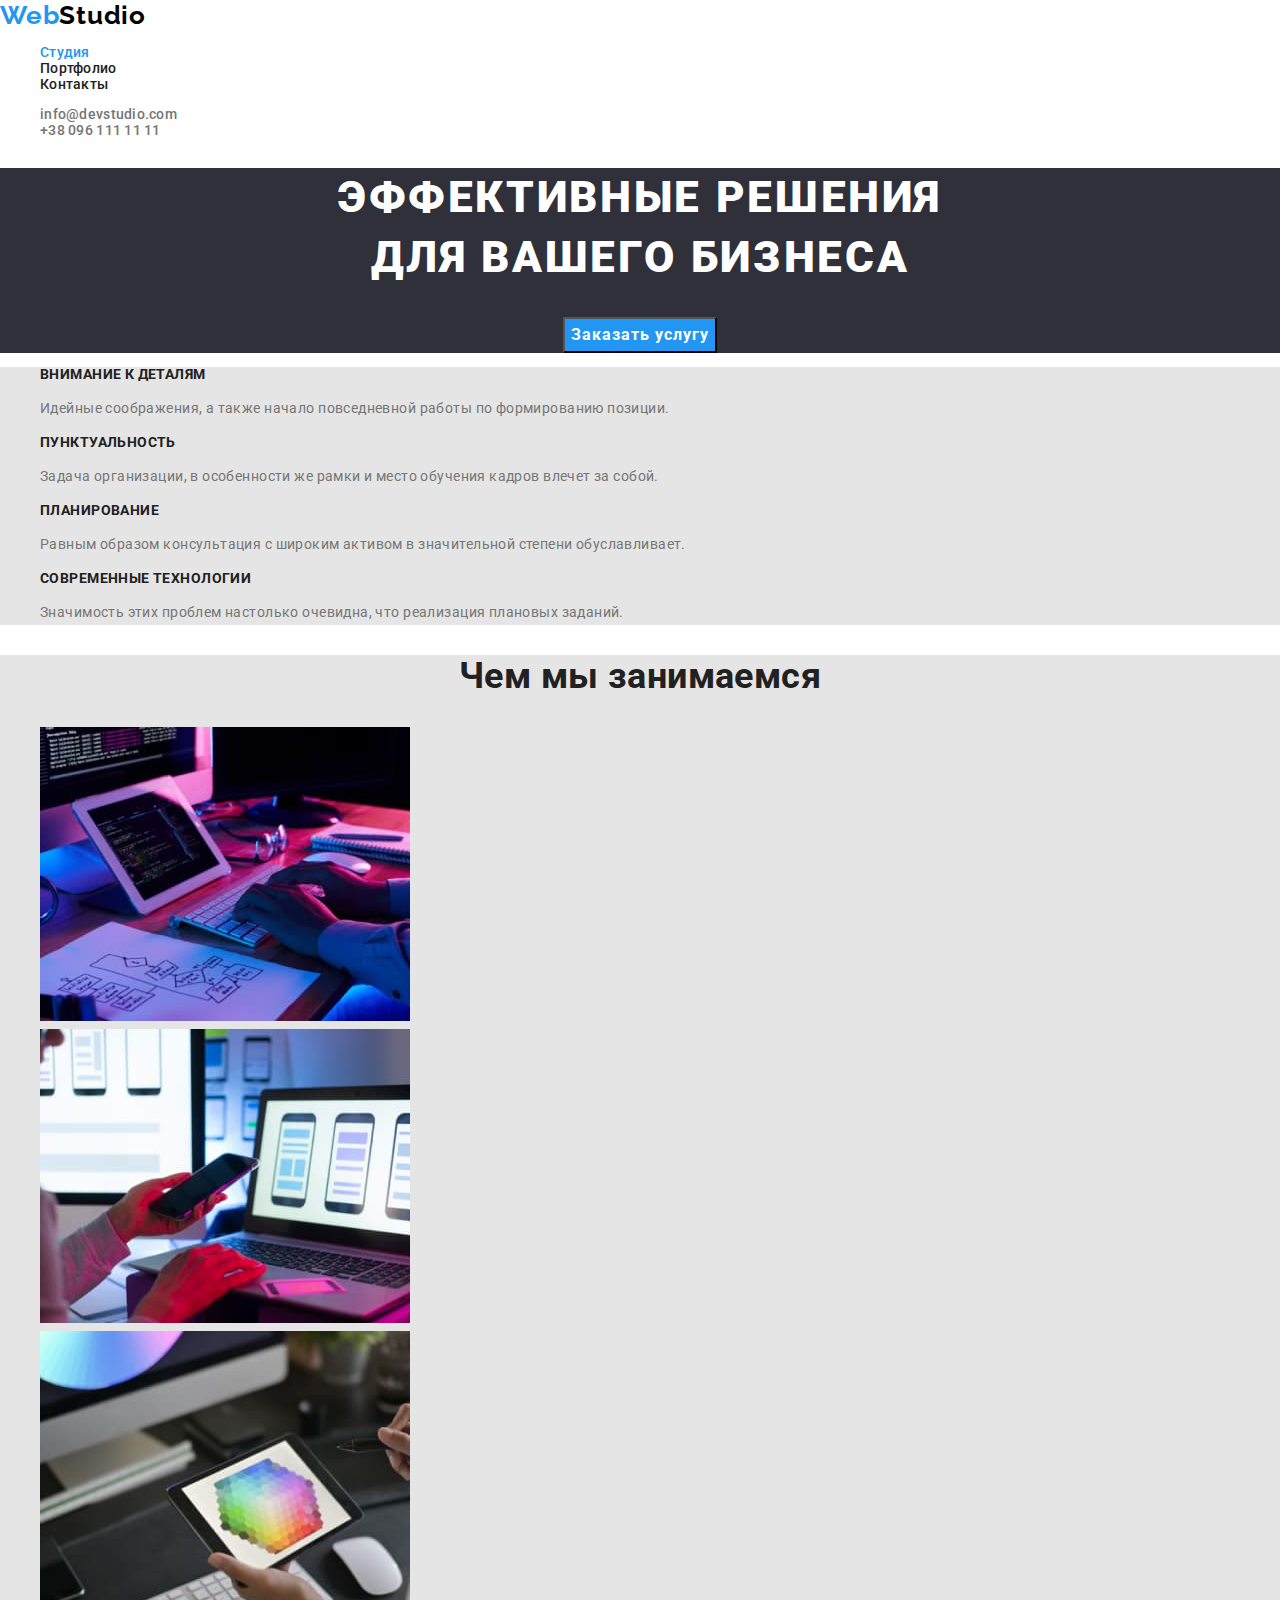
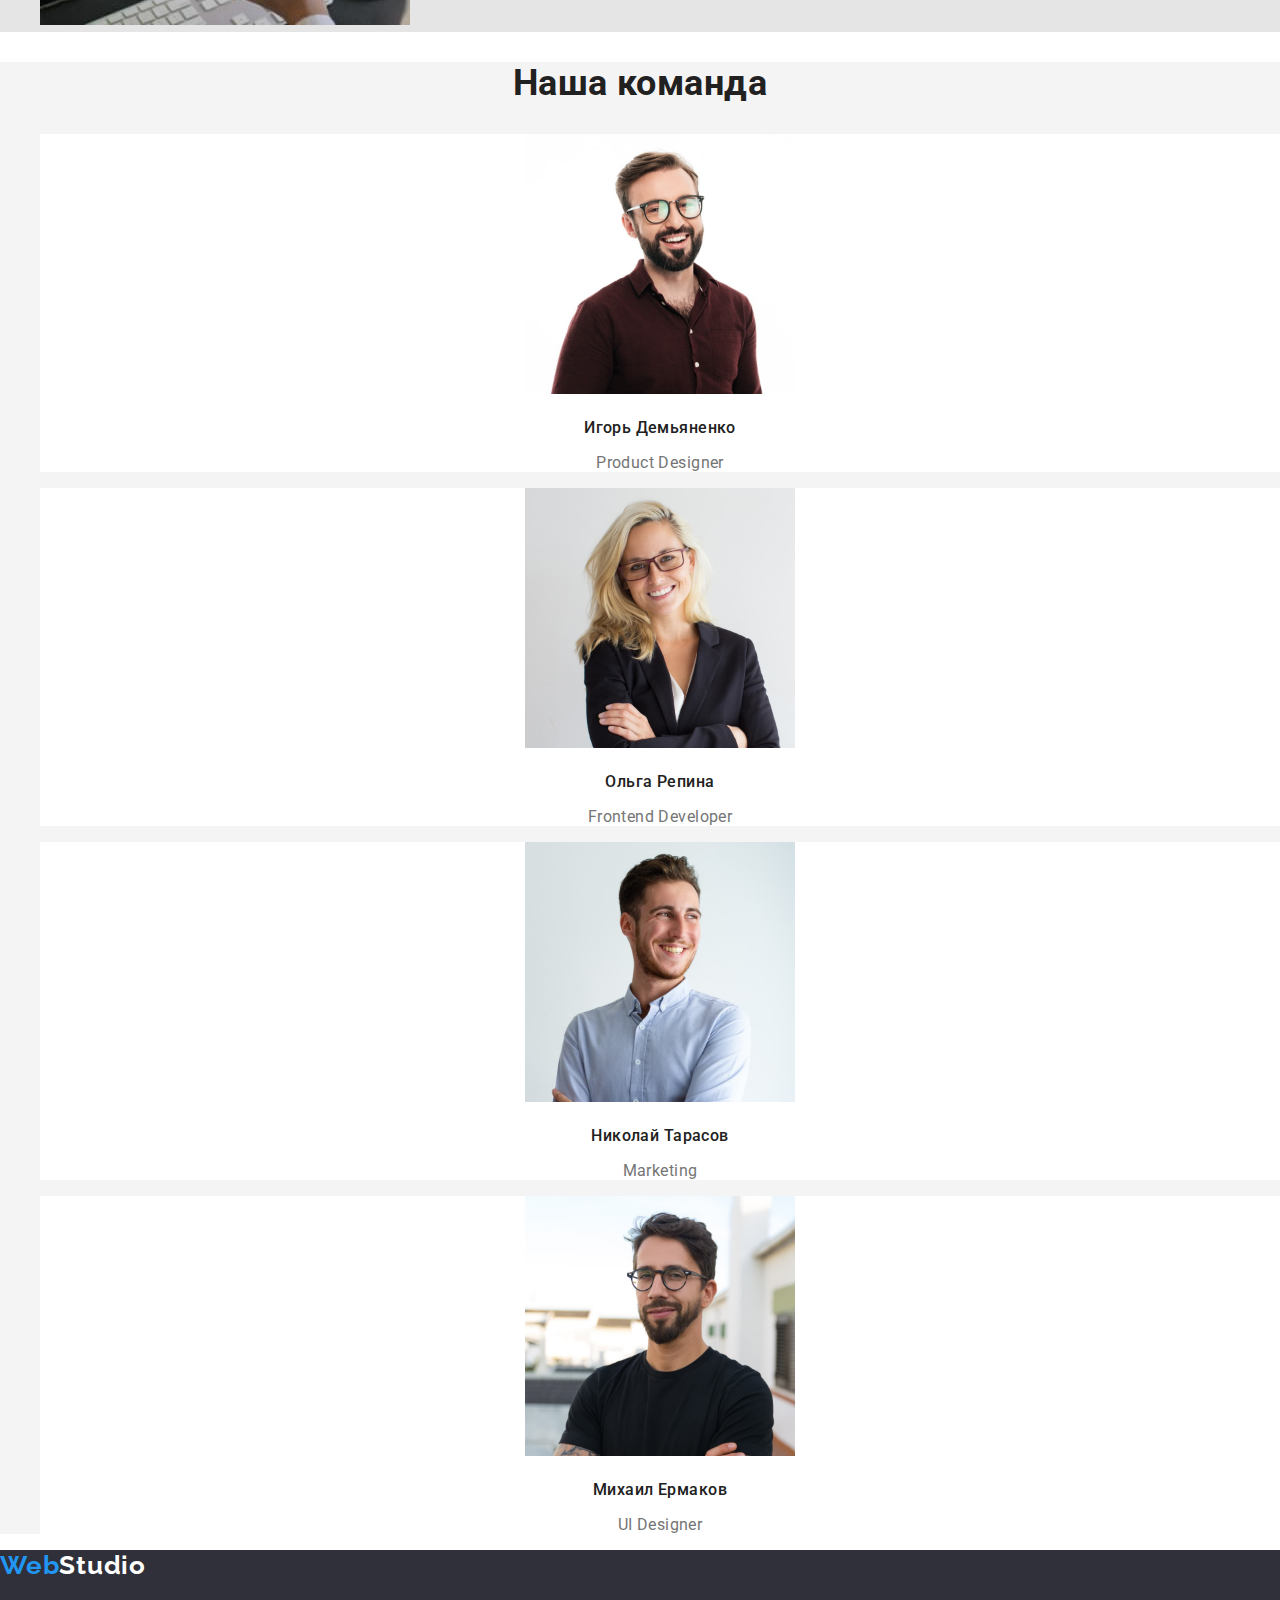
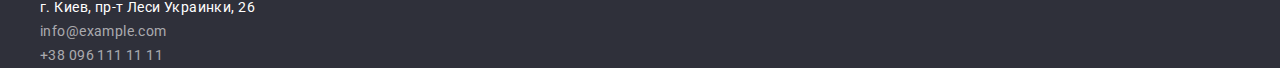
==== commit d9e63c93: "Fixes <a> and <list>" ====
--- a/index.html
+++ b/index.html
@@ -54,7 +54,7 @@
     </section>
     <section class="section main-bg">
       <h2 class="title section-title">Чем мы занимаемся</h2>
-      <ul>
+      <ul class="list">
         <li><img src="./images/development.jpg" alt="Разработка" width="370" height="294"></li>
         <li><img src="./images/programming.jpg" alt="Проэктирование" width="370" height="294"></li>
         <li><img src="./images/desing.jpg" alt="Дизайн" width="370" height="294"></li>
@@ -62,7 +62,7 @@
     </section>
     <section class="section team">
       <h2 class="title section-title">Наша команда</h2>
-      <ul>
+      <ul class="list">
         <li class="team-item lite-bg">
           <img src="./images/igor.jpg" alt="Игорь Демьяненко" width="270" height="260">
           <h3 class="title">Игорь Демьяненко</h3>
@@ -89,7 +89,7 @@
   <footer class="footer dark-bg">
     <a href="./" class="logo link"><span class="firstpart-logo">Web</span><span class="lastpart-logo">Studio</span></a>
     <address>
-      <ul>
+      <ul class="list">
         <li><a class="address link" href="https://goo.gl/maps/pzZy5znTT9oQ8gvY8">г. Киев, пр-т Леси Украинки, 26</a></li>
         <li><a class="link" href="mailto:info@example.com">info@example.com</a></li>
         <li><a class="link" href="tel:+380991111111">+38 096 111 11 11</a></li>
--- a/css/styles.css
+++ b/css/styles.css
@@ -128,6 +128,10 @@
   color: var(--accent-color);
 }
 
+/* .auth-nav .link {
+  color: var(--main-text-color);
+} */
+
 .lite-bg {
   background-color: var(--lite-bg-color);
 }
@@ -148,8 +152,12 @@
   text-align: center;
 }
 
+.footer .link {
+  color: rgba(255, 255, 255, 0.6);
+}
+
 .footer .lastpart-logo,
-.address {
+.footer .address {
   color: var(--lite-bg-color);
 }
 
